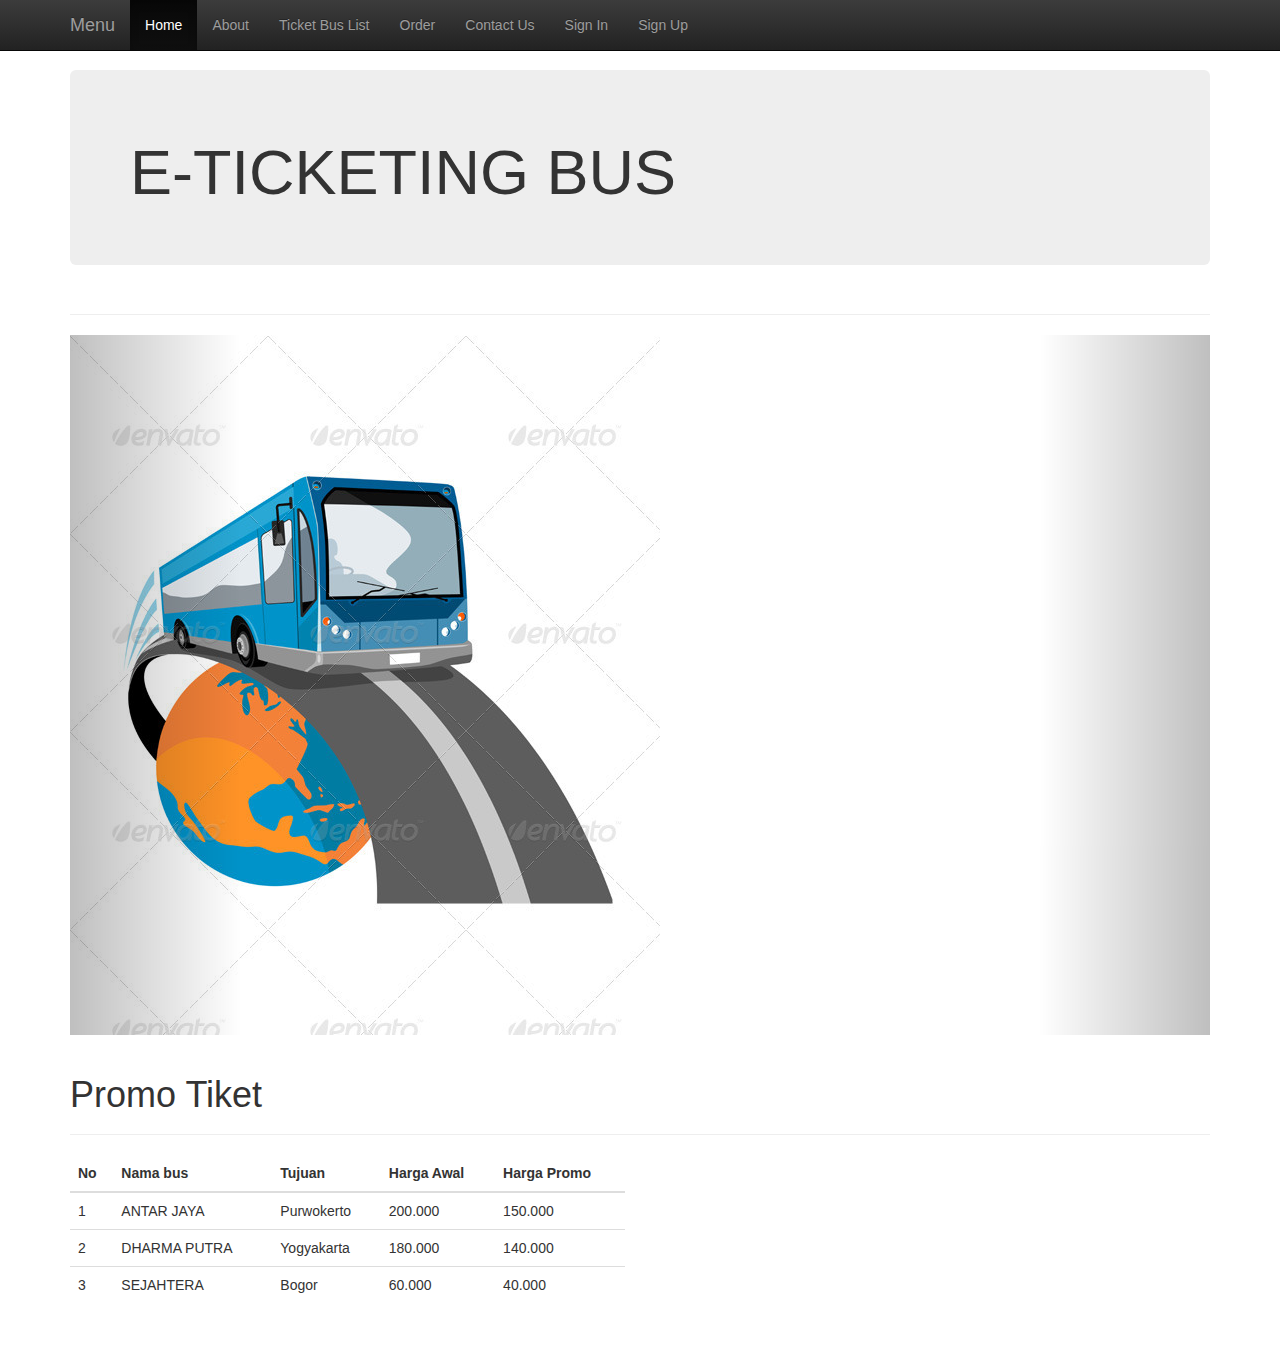
==== model/html/index.html @ 0d1c174d "Model html (perbaikan)" ====
<!DOCTYPE html>
<html lang="en">
  <head>
    <meta charset="utf-8">
    <meta http-equiv="X-UA-Compatible" content="IE=edge">
    <meta name="viewport" content="width=device-width, initial-scale=1">
    <!-- The above 3 meta tags *must* come first in the head; any other head content must come *after* these tags -->
    <meta name="description" content="">
    <meta name="author" content="">
    <link rel="icon" href="../../favicon.ico">

    <title>E-TICKETING BUS</title>

    <!-- Bootstrap core CSS -->
    <link type="text/css" href="bootstrap.min.css" rel="stylesheet">
    <!-- Bootstrap theme -->
    <link type="text/css" href="bootstrap-theme.min.css" rel="stylesheet">
    <!-- IE10 viewport hack for Surface/desktop Windows 8 bug -->
    <link type="text/css" href="ie10-viewport-bug-workaround.css" rel="stylesheet">

    <!-- Custom styles for this template -->
    <link href="theme.css" rel="stylesheet">

    <!-- Just for debugging purposes. Don't actually copy these 2 lines! -->
    <!--[if lt IE 9]><script src="../../assets/js/ie8-responsive-file-warning.js"></script><![endif]-->
    <script src="../../assets/js/ie-emulation-modes-warning.js"></script>

    <!-- HTML5 shim and Respond.js for IE8 support of HTML5 elements and media queries -->
    <!--[if lt IE 9]>
      <script src="https://oss.maxcdn.com/html5shiv/3.7.2/html5shiv.min.js"></script>
      <script src="https://oss.maxcdn.com/respond/1.4.2/respond.min.js"></script>
    <![endif]-->
  </head>

  <body role="document">

    <!-- Fixed navbar -->
    <nav class="navbar navbar-inverse navbar-fixed-top">
      <div class="container">
        <div class="navbar-header">
          <button type="button" class="navbar-toggle collapsed" data-toggle"collapse" data-target="#navbar" aria-expanded="false" aria-controls="navbar">
            <span class="sr-only">Toggle navigation</span>
            <span class="icon-bar"></span>
            <span class="icon-bar"></span>
            <span class="icon-bar"></span>
          </button>
          <a class="navbar-brand" href="#">Menu</a>
          </div>
          <div class="navbar-collapse collapse">
            <ul class="nav navbar-nav">
              <li class="active"><a href="index.html">Home</a></li>
              <li><a href="about.html">About</a></li>
              <li><a href="ticketlist.html">Ticket Bus List</a></li>
              <li><a href="order.html">Order</a></li>
              <li><a href="contactus.html">Contact Us</a></li>
              <li><a href="signin.html">Sign In</a></li>
              <li><a href="signup.html">Sign Up</a></li>
          </ul>
        </div><!--/.nav-collapse -->
      </div>
    </nav>

    <div class="container theme-showcase" role="main">

      <!-- Main jumbotron for a primary marketing message or call to action -->
      <div class="jumbotron">
        <h1>E-TICKETING BUS</h1>
      </div>

<div class="page-header">
      </div>
      <div id="carousel-example-generic" class="carousel slide" data-ride"carousel">
        <ol class= "carousel-indicators">
          <li data-target="#carousel-example-generic" data-slide-to="0" class="active"></li>
          <li data-target="#carousel-example-generic" data-slide-to="1"></li>
          <li data-target="#carousel-example-generic" data-slide-to="2"></li>
        </ol>
        <div class="carousel-inner" role="listbox">
          <div class="item active">
            <img src="bus2.jpg">
          </div>
          <div class="item">
            <img src="bus1.jpg">
          </div>
          <div class="item">
            <img src="bus3.jpg">
          </div>
        </div>
        <a class="left carousel-control" href="#carousel-example-generic" role="button" data-slide="prev">
          <span class="glyphicon glyphicon-chevron-left" aria-hidden="true"></span>
          <span class="sr-only">Previous</span>
        </a>
        <a class="right carousel-control" href="#carousel-example-generic" role="button" data-slide="next">
          <span class="glyphicon glyphicon-chevron-right" aria-hidden="true"></span>
          <span class="sr-only">Next</span>
        </a>
      </div>
<div class="page-header">
        <h1>Promo Tiket</h1>
      </div>
      <div class="row">
        <div class="col-md-6">
          <table class="table">
            <thead>
              <tr>
                <th>No</th>
                <th>Nama bus</th>
                <th>Tujuan</th>
                <th>Harga Awal</th>
                <th>Harga Promo</th>
              </tr>
            </thead>
            <tbody>
              <tr>
                <td>1</td>
                <td>ANTAR JAYA</td>
                <td>Purwokerto</td>
                <td>200.000</td>
                <td>150.000</td>
              </tr>
              <tr>
                <td>2</td>
                <td>DHARMA PUTRA</td>
                <td>Yogyakarta</td>
                <td>180.000</td>
                <td>140.000</td>
              </tr>
              <tr>
                <td>3</td>
                <td>SEJAHTERA</td>
                <td>Bogor</td>
                <td>60.000</td>
                <td>40.000</td>
              </tr>
            </tbody>
          </table>
        </div>
        </div>

    </div> <!-- /container -->


    <!-- Bootstrap core JavaScript
    ================================================== -->
    <!-- Placed at the end of the document so the pages load faster -->
    <script src="https://ajax.googleapis.com/ajax/libs/jquery/1.11.3/jquery.min.js"></script>
    <script>window.jQuery || document.write('<script src="../../assets/js/vendor/jquery.min.js"><\/script>')</script>
    <script src="../../dist/js/bootstrap.min.js"></script>
    <script src="../../assets/js/docs.min.js"></script>
    <!-- IE10 viewport hack for Surface/desktop Windows 8 bug -->
    <script src="../../assets/js/ie10-viewport-bug-workaround.js"></script>


  </body>
</html>
---- model/html/ie10-viewport-bug-workaround.css ----
/*!
 * IE10 viewport hack for Surface/desktop Windows 8 bug
 * Copyright 2014-2015 Twitter, Inc.
 * Licensed under MIT (https://github.com/twbs/bootstrap/blob/master/LICENSE)
 */

/*
 * See the Getting Started docs for more information:
 * http://getbootstrap.com/getting-started/#support-ie10-width
 */
@-webkit-viewport { width: device-width; }
@-moz-viewport    { width: device-width; }
@-ms-viewport     { width: device-width; }
@-o-viewport      { width: device-width; }
@viewport         { width: device-width; }
---- model/html/theme.css ----
body {
  padding-top: 70px;
  padding-bottom: 30px;
}

.theme-dropdown .dropdown-menu {
  position: static;
  display: block;
  margin-bottom: 20px;
}

.theme-showcase > p > .btn {
  margin: 5px 0;
}

.theme-showcase .navbar .container {
  width: auto;
}
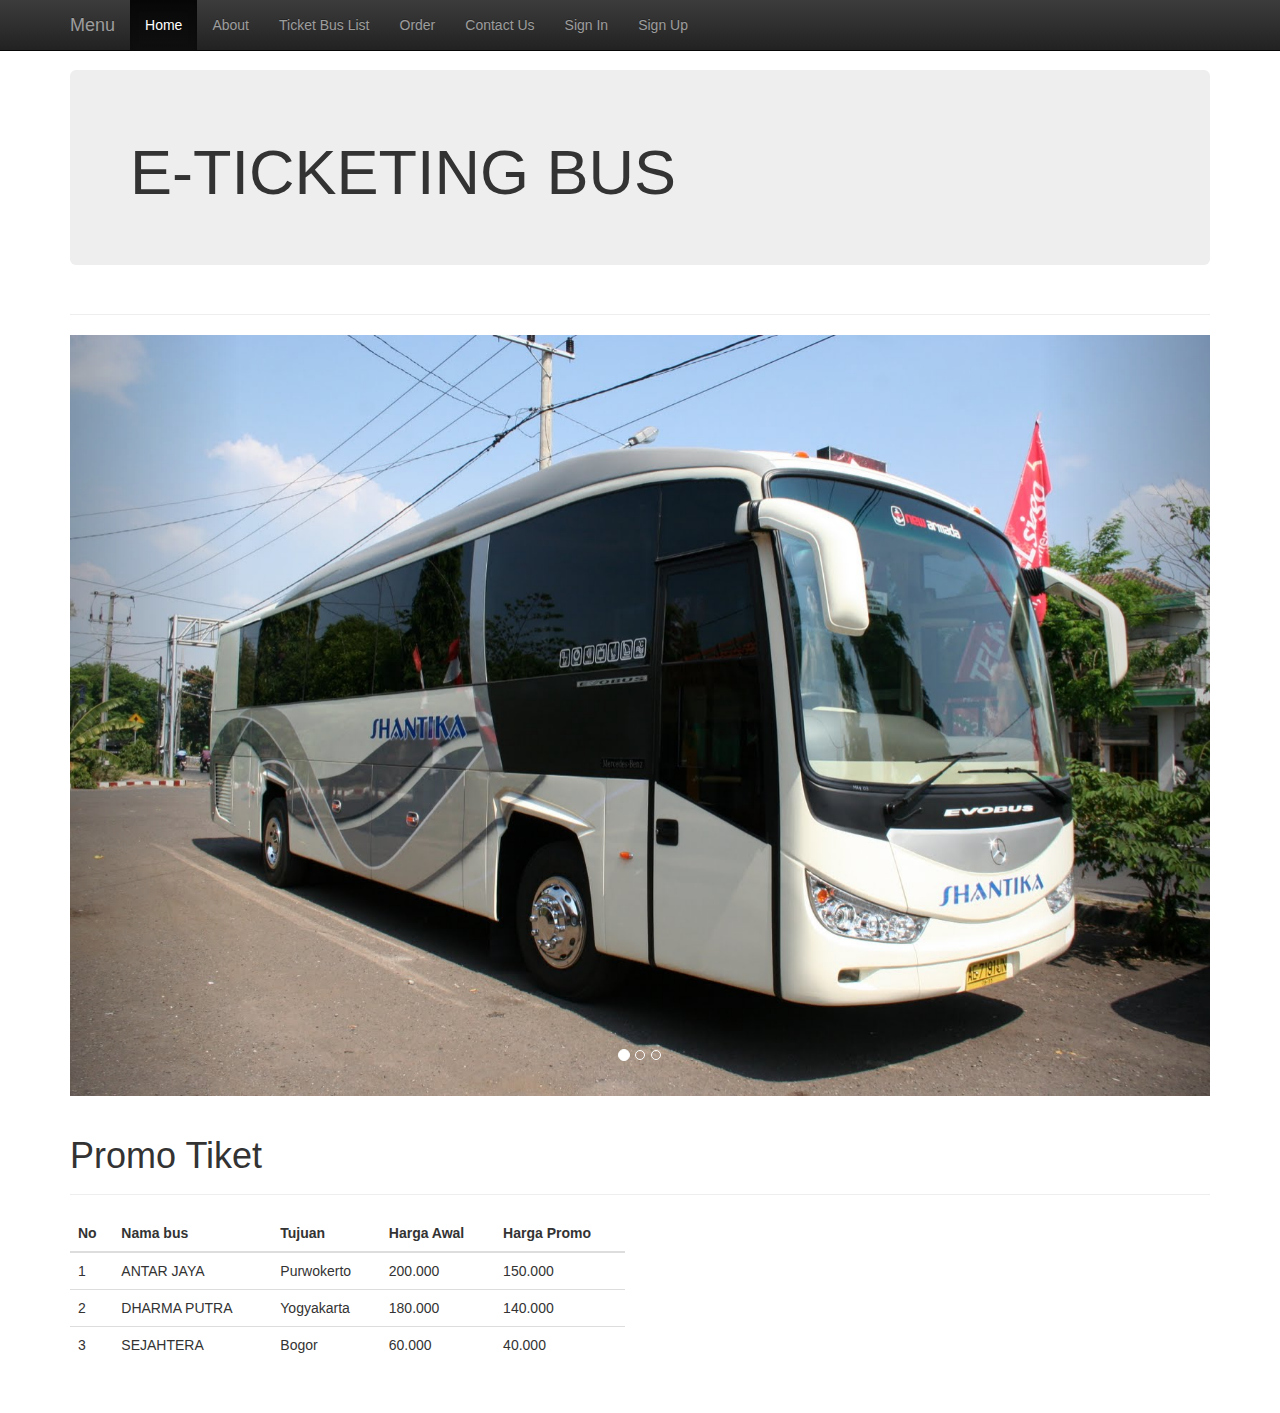
==== commit 88142cb3: "Update index.html" ====
--- a/model/html/index.html
+++ b/model/html/index.html
@@ -77,13 +77,13 @@
         </ol>
         <div class="carousel-inner" role="listbox">
           <div class="item active">
-            <img src="bus2.jpg">
+            <img src="bus1.jpg">
           </div>
           <div class="item">
             <img src="bus1.jpg">
           </div>
           <div class="item">
-            <img src="bus3.jpg">
+            <img src="bus1.jpg">
           </div>
         </div>
         <a class="left carousel-control" href="#carousel-example-generic" role="button" data-slide="prev">
